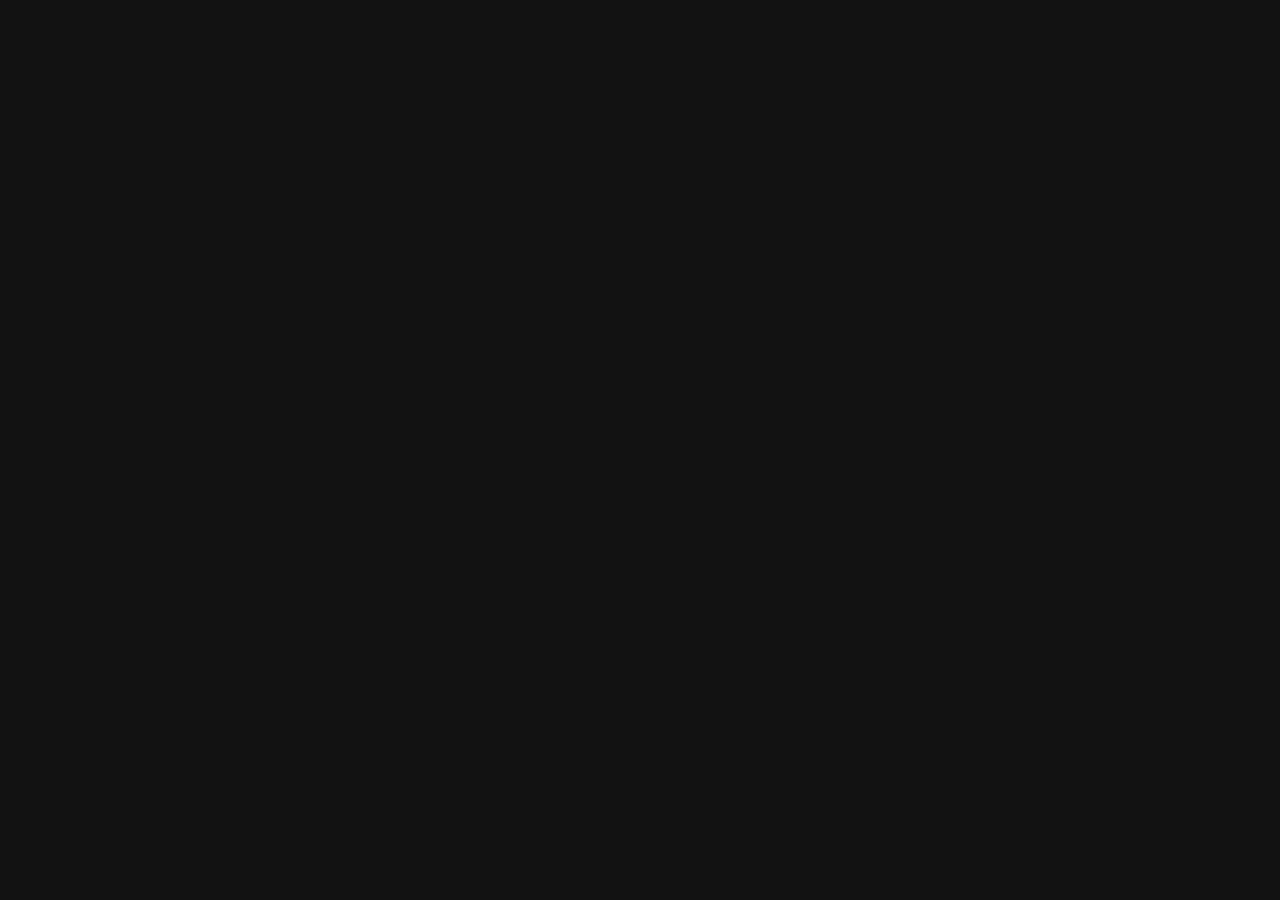
==== crt-term/index.html @ 75c52c58 "Add terminal test" ====
<!doctype html>
<html lang="en">
  <head>
    <meta charset="UTF-8" />
    <meta
      name="viewport"
      content="width=device-width, initial-scale=1.0, user-scalable=no"
    />
    <link
      rel="stylesheet"
      href="https://cdnjs.cloudflare.com/ajax/libs/firacode/6.2.0/fira_code.min.css"
    />
    <title>crt-term</title>
    <style>
      body {
        margin: 0;
        width: 100%;
        height: 100vh;
        display: flex;
        flex-direction: column;
        justify-content: center;
        align-items: center;
        align-content: center;
        background-color: #121212;
      }
      pre {
        font-family: "Fira Code", monospace;
        font-size: 16px;
        margin: 0px;
      }
    </style>
  </head>
  <body>
    <div id="terminal" tabindex="0"></div>
    <script type="module" src="/src/main.rs"></script>
  </body>
</html>
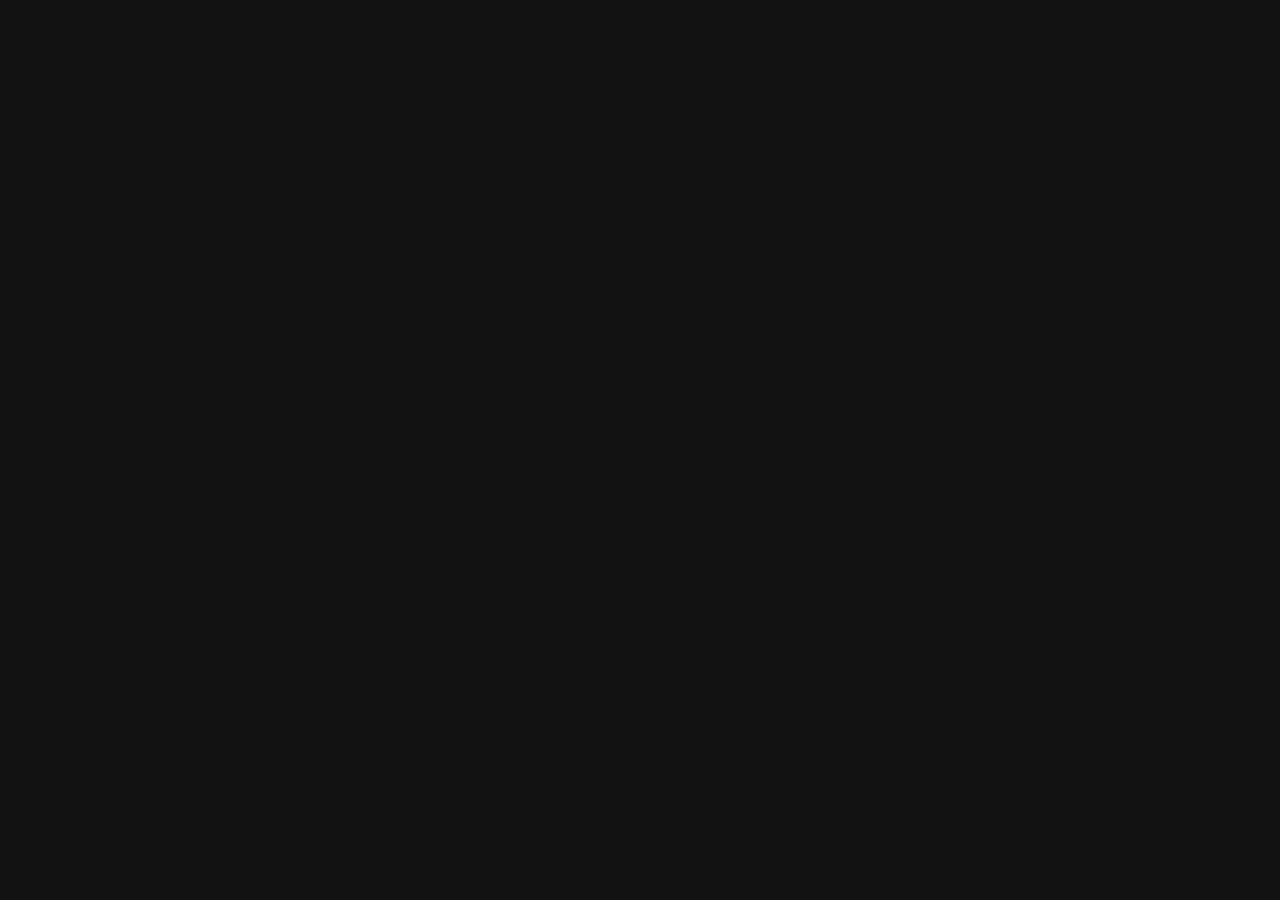
==== commit f6963c35: "Add phone compat test" ====
--- a/crt-term/index.html
+++ b/crt-term/index.html
@@ -1,38 +1,160 @@
+
 <!doctype html>
 <html lang="en">
   <head>
     <meta charset="UTF-8" />
     <meta
       name="viewport"
-      content="width=device-width, initial-scale=1.0, user-scalable=no"
+      content="width=device-width, initial-scale=1.0, viewport-fit=cover"
     />
+
     <link
       rel="stylesheet"
       href="https://cdnjs.cloudflare.com/ajax/libs/firacode/6.2.0/fira_code.min.css"
     />
+
     <title>crt-term</title>
+
     <style>
+      * {
+        box-sizing: border-box;
+      }
+
+      html,
       body {
         margin: 0;
         width: 100%;
-        height: 100vh;
+        height: 100%;
+        overflow: hidden;
+        background-color: #121212;
+      }
+
+      body {
+        min-height: 100vh;
+        min-height: 100dvh;
         display: flex;
-        flex-direction: column;
         justify-content: center;
         align-items: center;
-        align-content: center;
-        background-color: #121212;
       }
+
+      #terminal {
+        width: 100%;
+        height: 100%;
+        min-width: 0;
+        min-height: 0;
+        padding: 8px;
+        overflow: hidden;
+        outline: none;
+      }
+
       pre {
         font-family: "Fira Code", monospace;
         font-size: 16px;
-        margin: 0px;
+        margin: 0;
+      }
+
+      /* compact terminal on phones. */
+      @media (max-width: 600px) {
+        #terminal {
+          padding: 2px;
+          font-size: 12px;
+        }
+
+        pre {
+          font-size: 12px;
+        }
+      }
+
+      /* only activate the mobile input on touch-oriented devices. */
+      #mobile-terminal-input {
+        position: fixed;
+        left: 0;
+        bottom: 0;
+        width: 1px;
+        height: 1px;
+        padding: 0;
+        border: 0;
+        opacity: 0.01;
+        z-index: 10;
+        pointer-events: none;
+      }
+
+      @media (pointer: coarse) {
+        #mobile-terminal-input {
+          pointer-events: auto;
+        }
       }
     </style>
   </head>
+
   <body>
     <div id="terminal" tabindex="0"></div>
+
+    <input
+      id="mobile-terminal-input"
+      type="text"
+      autocomplete="off"
+      autocapitalize="off"
+      spellcheck="false"
+      enterkeyhint="send"
+      aria-label="Terminal command input"
+    />
+
     <script type="module" src="/src/main.rs"></script>
+
+    <script>
+      const terminal = document.getElementById("terminal");
+      const mobileInput = document.getElementById(
+        "mobile-terminal-input"
+      );
+
+      const isTouchDevice = window.matchMedia(
+        "(pointer: coarse)"
+      );
+
+      // on phones, tapping the terminal opens the virtual keyboard.
+      terminal.addEventListener("pointerdown", (event) => {
+        if (!isTouchDevice.matches) return;
+
+        // Don't steal input from selectable text or other controls.
+        mobileInput.focus({ preventScroll: true });
+      });
+
+      // forwards virtual keyboard input to the keyboard events that the existing Ratzilla handler receives.
+      function sendKey(key, code) {
+        window.dispatchEvent(
+          new KeyboardEvent("keydown", {
+            key,
+            code,
+            bubbles: true,
+            cancelable: true,
+          })
+        );
+      }
+
+      mobileInput.addEventListener("input", () => {
+        if (!isTouchDevice.matches) return;
+
+        const text = mobileInput.value;
+        mobileInput.value = "";
+
+        // forward typed characters one at a time.
+        for (const char of text) {
+          sendKey(char, "");
+        }
+      });
+
+      mobileInput.addEventListener("keydown", (event) => {
+        if (!isTouchDevice.matches) return;
+
+        if (event.key === "Enter") {
+          event.preventDefault();
+          sendKey("Enter", "Enter");
+        } else if (event.key === "Backspace") {
+          event.preventDefault();
+          sendKey("Backspace", "Backspace");
+        }
+      });
+    </script>
   </body>
 </html>
-
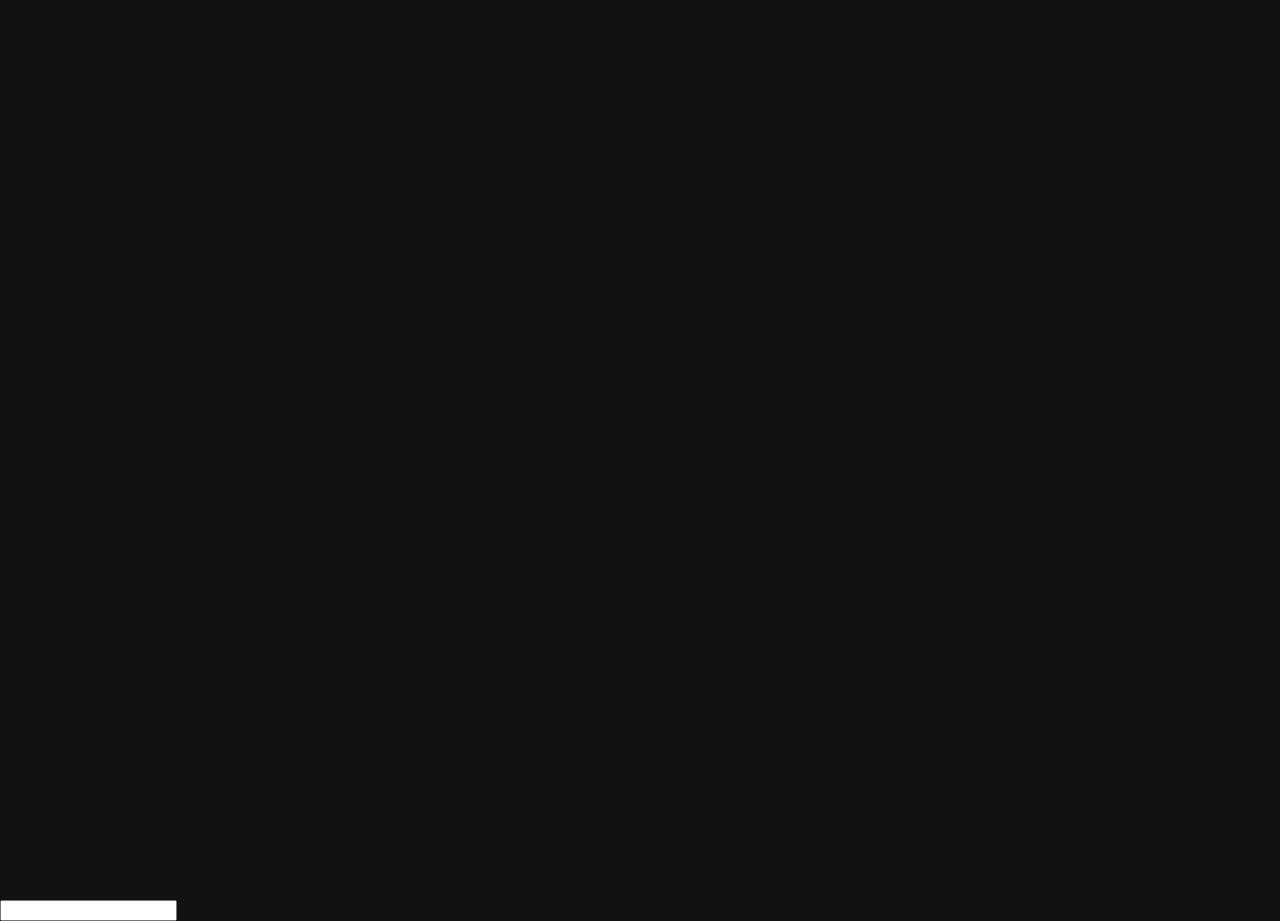
==== commit 12f4866e: "Fix 2" ====
--- a/crt-term/index.html
+++ b/crt-term/index.html
@@ -19,30 +19,24 @@
       * {
         box-sizing: border-box;
       }
-
       html,
       body {
         margin: 0;
         width: 100%;
         height: 100%;
-        overflow: hidden;
-        background-color: #121212;
+        background: #121212;
       }
 
       body {
         min-height: 100vh;
         min-height: 100dvh;
-        display: flex;
-        justify-content: center;
-        align-items: center;
       }
 
       #terminal {
         width: 100%;
-        height: 100%;
-        min-width: 0;
-        min-height: 0;
-        padding: 8px;
+        height: 100vh;
+        height: 100dvh;
+        padding: 8px; 
         overflow: hidden;
         outline: none;
       }
@@ -50,35 +44,20 @@
       pre {
         font-family: "Fira Code", monospace;
         font-size: 16px;
-        margin: 0;
+        margin:0;
       }
 
-      /* compact terminal on phones. */
+      /* Smaller terminal text on phones, without changing desktop. */
       @media (max-width: 600px) {
         #terminal {
           padding: 2px;
-          font-size: 12px;
         }
 
         pre {
-          font-size: 12px;
+          font-size: 10px;
+          line-height: 1;
         }
       }
-
-      /* only activate the mobile input on touch-oriented devices. */
-      #mobile-terminal-input {
-        position: fixed;
-        left: 0;
-        bottom: 0;
-        width: 1px;
-        height: 1px;
-        padding: 0;
-        border: 0;
-        opacity: 0.01;
-        z-index: 10;
-        pointer-events: none;
-      }
-
       @media (pointer: coarse) {
         #mobile-terminal-input {
           pointer-events: auto;
@@ -108,51 +87,13 @@
         "mobile-terminal-input"
       );
 
-      const isTouchDevice = window.matchMedia(
-        "(pointer: coarse)"
-      );
+      const isTouchDevice = window.matchMedia("(pointer: coarse)");
 
-      // on phones, tapping the terminal opens the virtual keyboard.
-      terminal.addEventListener("pointerdown", (event) => {
+      terminal.addEventListener("pointerdown", () => {
         if (!isTouchDevice.matches) return;
 
-        // Don't steal input from selectable text or other controls.
-        mobileInput.focus({ preventScroll: true });
-      });
-
-      // forwards virtual keyboard input to the keyboard events that the existing Ratzilla handler receives.
-      function sendKey(key, code) {
-        window.dispatchEvent(
-          new KeyboardEvent("keydown", {
-            key,
-            code,
-            bubbles: true,
-            cancelable: true,
-          })
-        );
-      }
-
-      mobileInput.addEventListener("input", () => {
-        if (!isTouchDevice.matches) return;
-
-        const text = mobileInput.value;
-        mobileInput.value = "";
-
-        // forward typed characters one at a time.
-        for (const char of text) {
-          sendKey(char, "");
-        }
-      });
-
-      mobileInput.addEventListener("keydown", (event) => {
-        if (!isTouchDevice.matches) return;
-
-        if (event.key === "Enter") {
-          event.preventDefault();
-          sendKey("Enter", "Enter");
-        } else if (event.key === "Backspace") {
-          event.preventDefault();
-          sendKey("Backspace", "Backspace");
+        if (document.activeElement !== mobileInput) {
+          mobileInput.focus({ preventScroll: true });
         }
       });
     </script>
